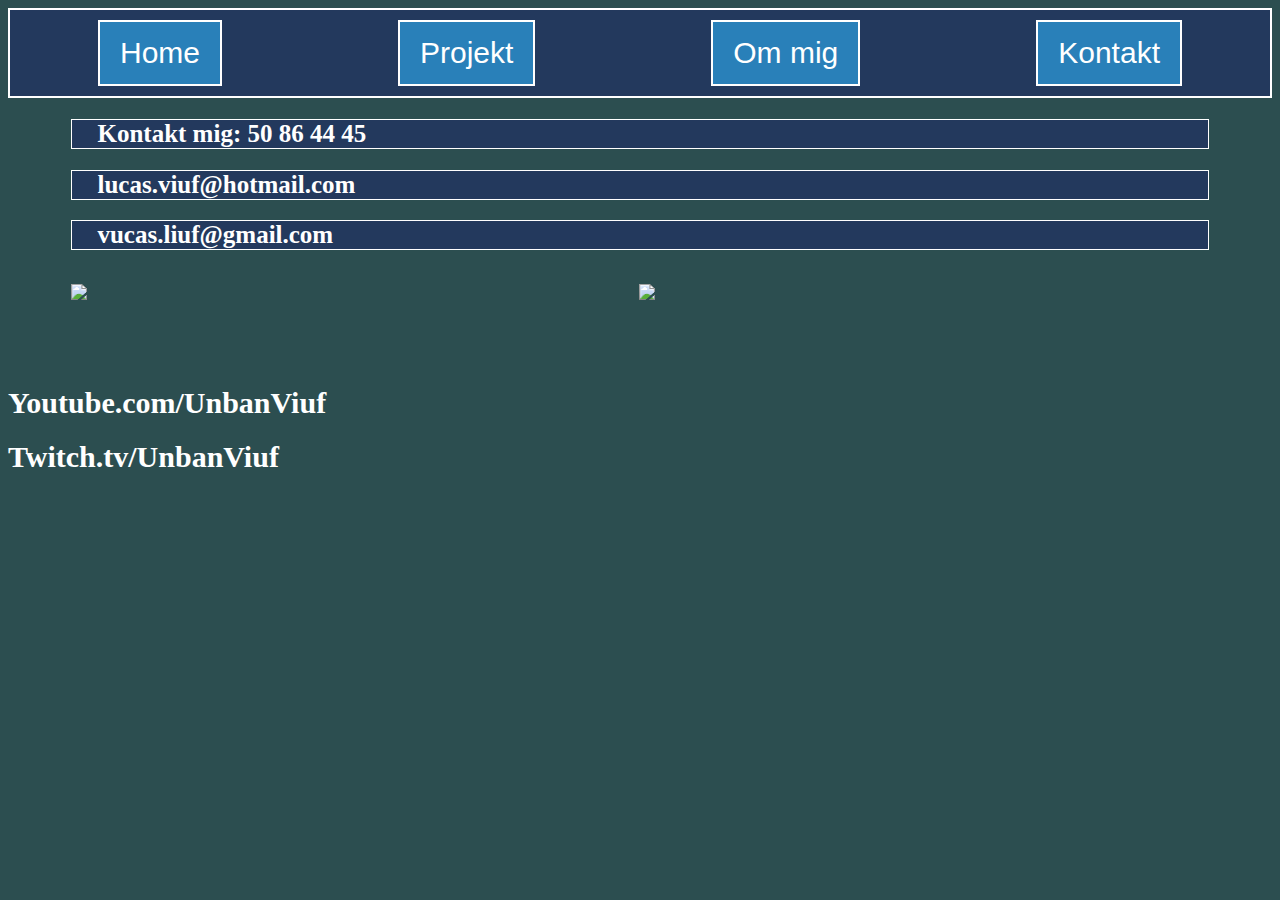
==== kontakt.html @ 6b6dbd84 "Add files via upload" ====
<!DOCTYPE html>
<html lang="en" dir="ltr">
  <head>
      <link rel="stylesheet" href="styleeksamen.css">
    <meta charset="utf-8">
    <title></title>
  </head>
  <body>
        <nav class="container">
            <form action="index.html">
              <button type="text" >Home</button>
            </form>
            <form action="projekt.html">
              <button type="text" >Projekt</button>
            </form>
            <form action="ommig.html">
              <button type="text" >Om mig</button>
            </form>
            <form action="kontakt.html">
              <button type="text" >Kontakt</button>
            </form>

        </nav>
        <h2>Kontakt mig: 50 86 44 45</h2>
        <h2>lucas.viuf@hotmail.com</h2>
        <h2>vucas.liuf@gmail.com</h2>
        <img src="codephotos/youtubelogo.png">
        <img src="codephotos/twitchlogo.jpg">
        <h1>Youtube.com/UnbanViuf</h1>
        <h1>Twitch.tv/UnbanViuf</h1>

        </body>
</html>
---- styleeksamen.css ----
body {
  font-family: "arial";
  font-size: 15px;
  color: #FFFFFF;
  background-color: #2c4e50;
}
h1{
  font-family: "segoe ui";
  font-size:2,5em;

}
.container{
  border: 2px;
  border-color: white;
  border-style: solid;
  display: flex;
  flex: 1;
  flex-direction: row;
  justify-content: space-around;
  align-items: center;
  background-color: #23395d;
  font-size: 30px;
}
button{
  color: #FFFFFF;
  background-color: #2980b9;
   padding: 0;
   margin: 10px;
  display: inline-block;
   color: white;
   font-size: 30px;
   text-decoration: none;
   padding: 14px 20px;
   border: 2px;
   border-color: white;
   border-style: solid;
}
img {max-width: 700px;
    min-width: 500px;
    margin-top: 1%;
    margin-bottom: 5%;
    margin-left: 5%;}
    #logoblue{
      display: block;
      margin-left: auto;
      margin-right: auto;
      margin-top: 5%;
    }
    #velkomst{text-align: center;
      font-size:4em;
      background-color: #23395d;
      border: 2px;
      border-color: white;
      border-style: solid;
    }
    h2{background-color: #23395d;
    border: 1px;
    border-color: white;
    border-style: solid;
    margin-left: 5%;
    margin-right: 5%;
    font-size: 25px;
    font-family: "segoe ui";
    padding-left: 2%;
    }
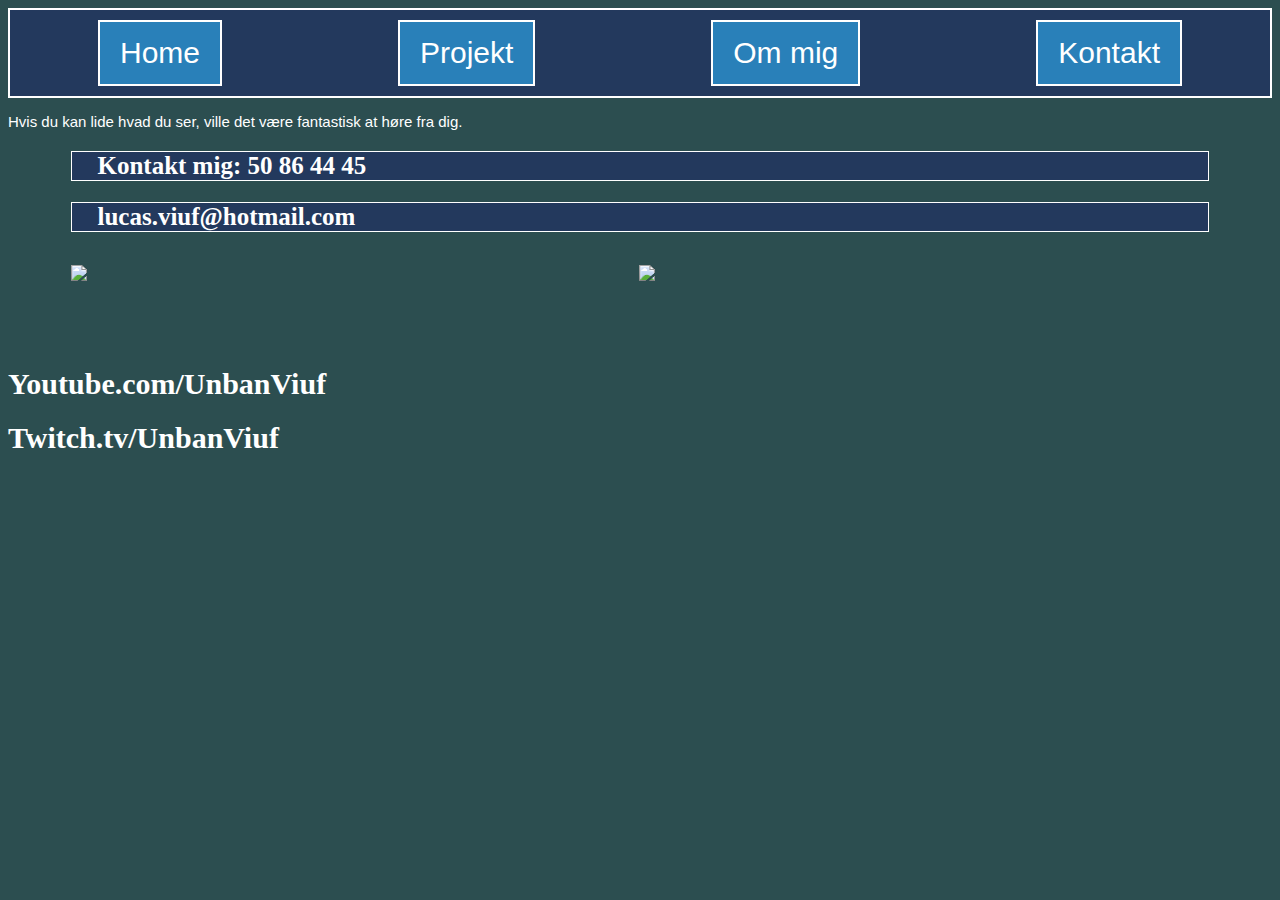
==== commit 3f6e9feb: "Alt = tilføjet" ====
--- a/kontakt.html
+++ b/kontakt.html
@@ -1,29 +1,28 @@
 <!DOCTYPE html>
-<html lang="en" dir="ltr">
+<html lang="dk" dir="ltr">
   <head>
       <link rel="stylesheet" href="styleeksamen.css">
     <meta charset="utf-8">
-    <title></title>
   </head>
   <body>
         <nav class="container">
             <form action="index.html">
-              <button type="text" >Home</button>
+              <button>Home</button>
             </form>
             <form action="projekt.html">
-              <button type="text" >Projekt</button>
+              <button>Projekt</button>
             </form>
             <form action="ommig.html">
-              <button type="text" >Om mig</button>
+              <button>Om mig</button>
             </form>
             <form action="kontakt.html">
-              <button type="text" >Kontakt</button>
+              <button>Kontakt</button>
             </form>
 
         </nav>
+        <p>Hvis du kan lide hvad du ser, ville det være fantastisk at høre fra dig.</p>
         <h2>Kontakt mig: 50 86 44 45</h2>
         <h2>lucas.viuf@hotmail.com</h2>
-        <h2>vucas.liuf@gmail.com</h2>
         <img src="codephotos/youtubelogo.png">
         <img src="codephotos/twitchlogo.jpg">
         <h1>Youtube.com/UnbanViuf</h1>
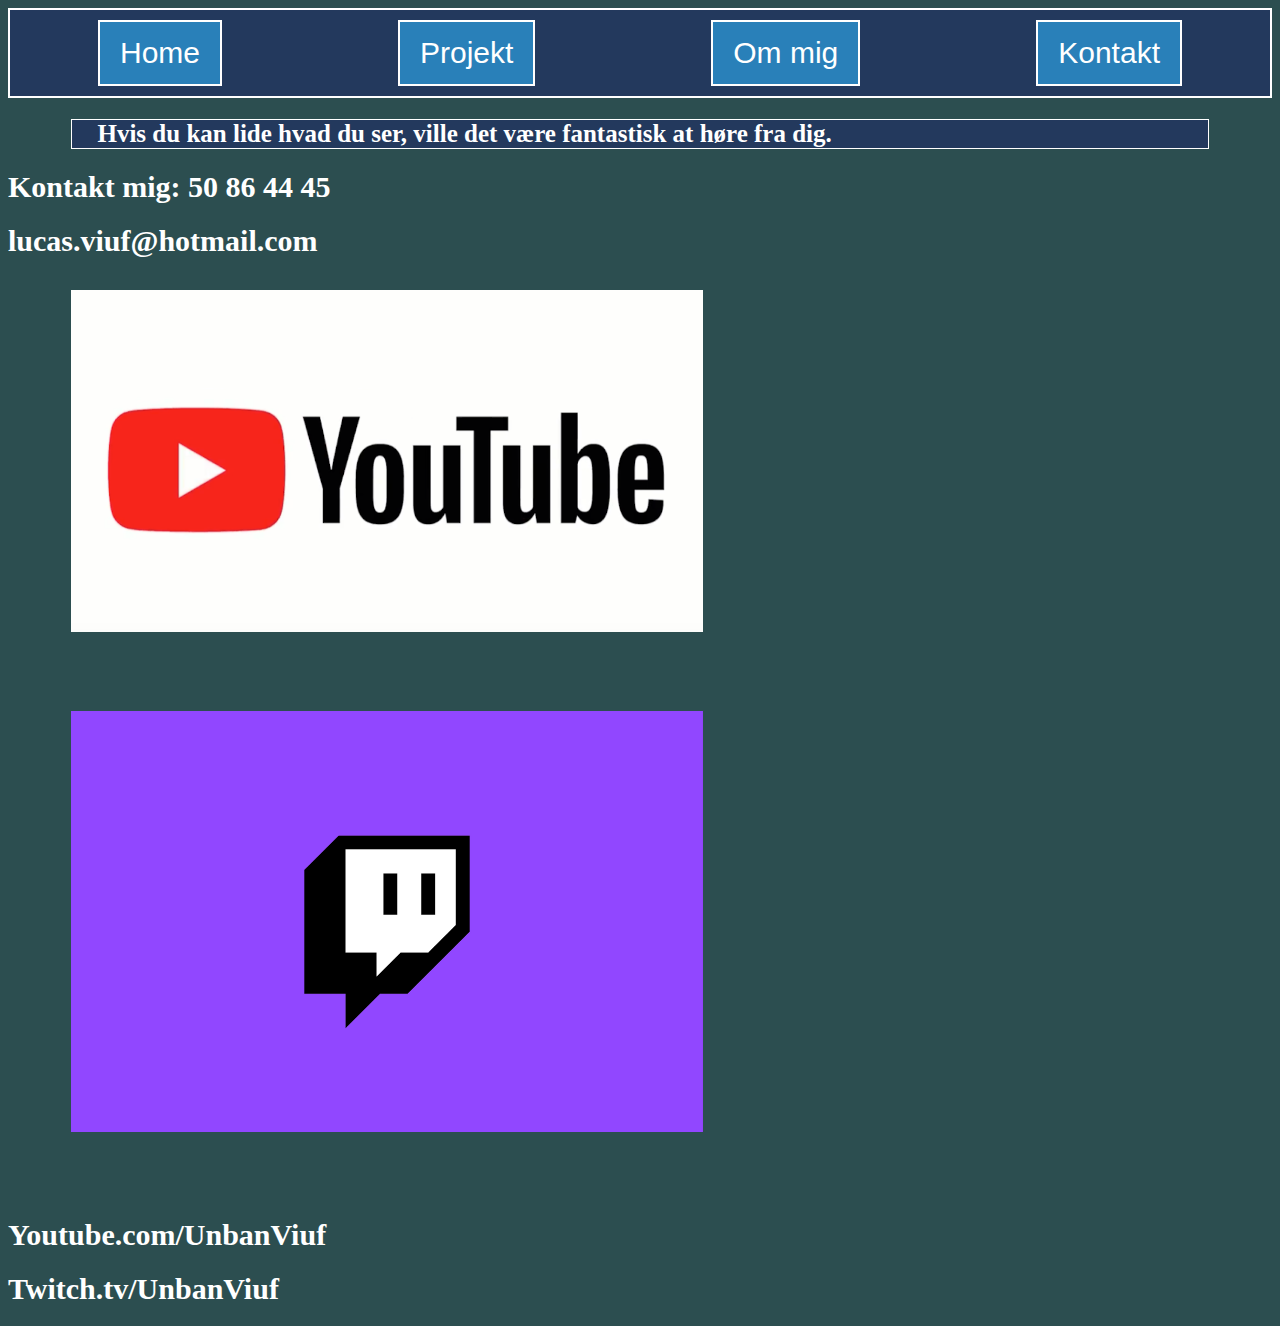
==== commit 95d79c6e: "Last changes before exam" ====
--- a/kontakt.html
+++ b/kontakt.html
@@ -1,6 +1,8 @@
 <!DOCTYPE html>
-<html lang="dk" dir="ltr">
+<html lang="da" dir="ltr">
   <head>
+    <title> Lucas Viuf</title>
+      <meta name="viewport" content="width=device-width, initial-scale=1">
       <link rel="stylesheet" href="styleeksamen.css">
     <meta charset="utf-8">
   </head>
@@ -20,11 +22,11 @@
             </form>
 
         </nav>
-        <p>Hvis du kan lide hvad du ser, ville det være fantastisk at høre fra dig.</p>
-        <h2>Kontakt mig: 50 86 44 45</h2>
-        <h2>lucas.viuf@hotmail.com</h2>
-        <img src="codephotos/youtubelogo.png">
-        <img src="codephotos/twitchlogo.jpg">
+        <h2>Hvis du kan lide hvad du ser, ville det være fantastisk at høre fra dig.</h2>
+        <h1>Kontakt mig: 50 86 44 45</h1>
+        <h1>lucas.viuf@hotmail.com</h1>
+        <img src="codephotos/youtubelogo.png" alt="official youtube logo">
+        <img src="codephotos/twitchlogo.jpg" alt="official twitch logo">
         <h1>Youtube.com/UnbanViuf</h1>
         <h1>Twitch.tv/UnbanViuf</h1>
 
--- a/styleeksamen.css
+++ b/styleeksamen.css
@@ -35,8 +35,8 @@
    border-color: white;
    border-style: solid;
 }
-img {max-width: 700px;
-    min-width: 500px;
+img {max-width: 50%;
+    min-width: 25%;
     margin-top: 1%;
     margin-bottom: 5%;
     margin-left: 5%;}
